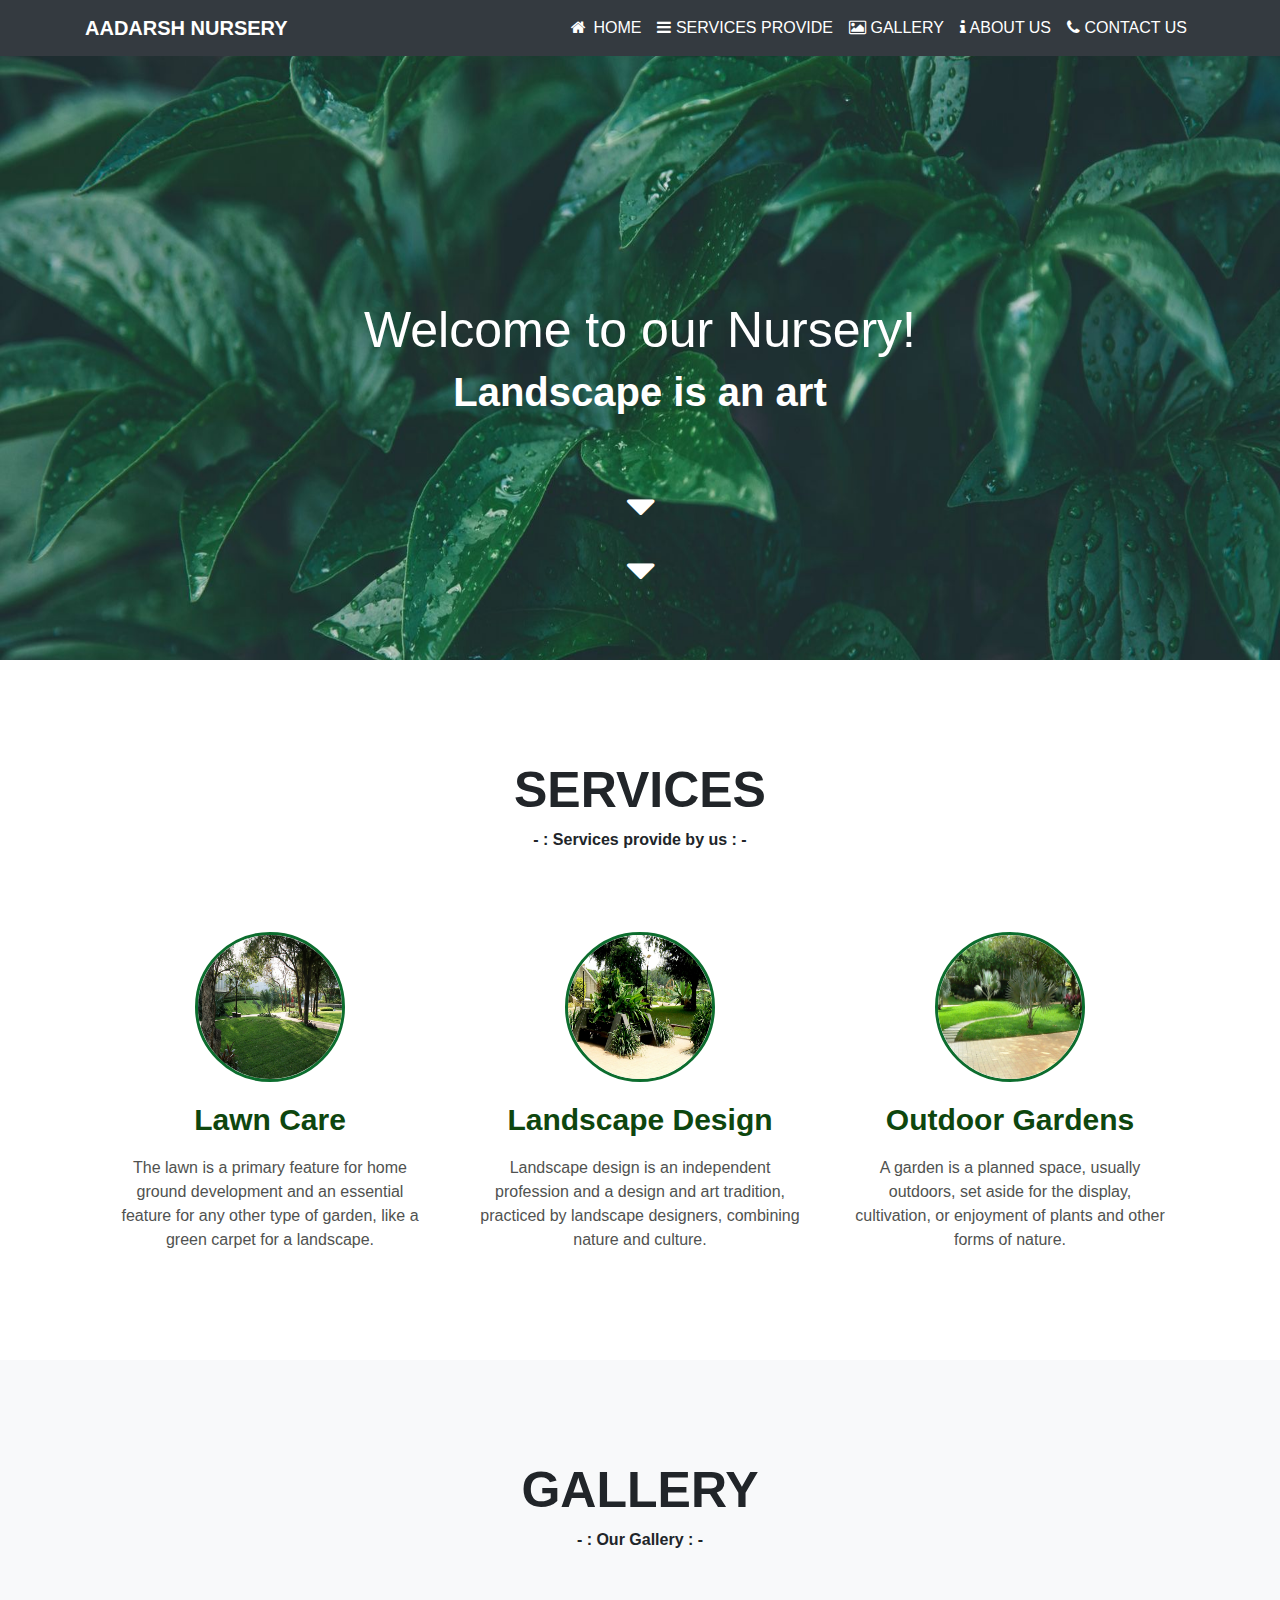
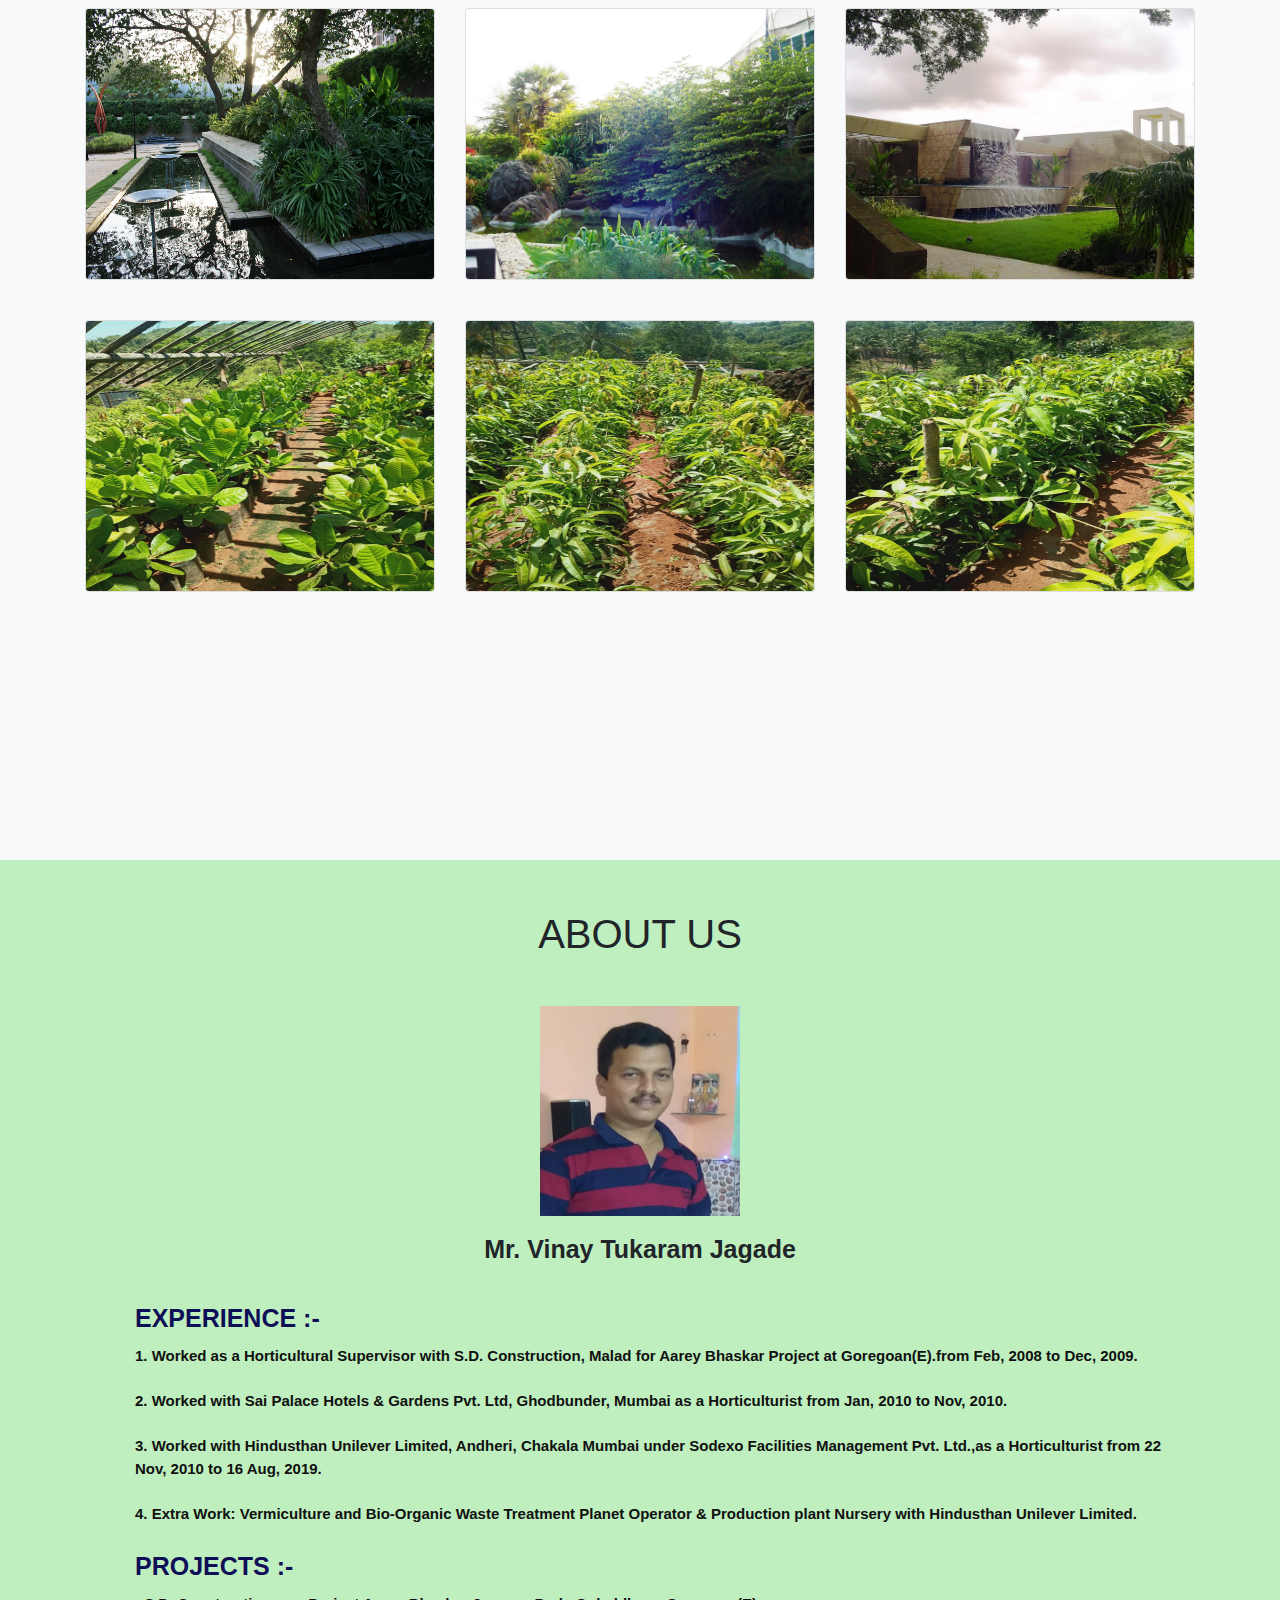
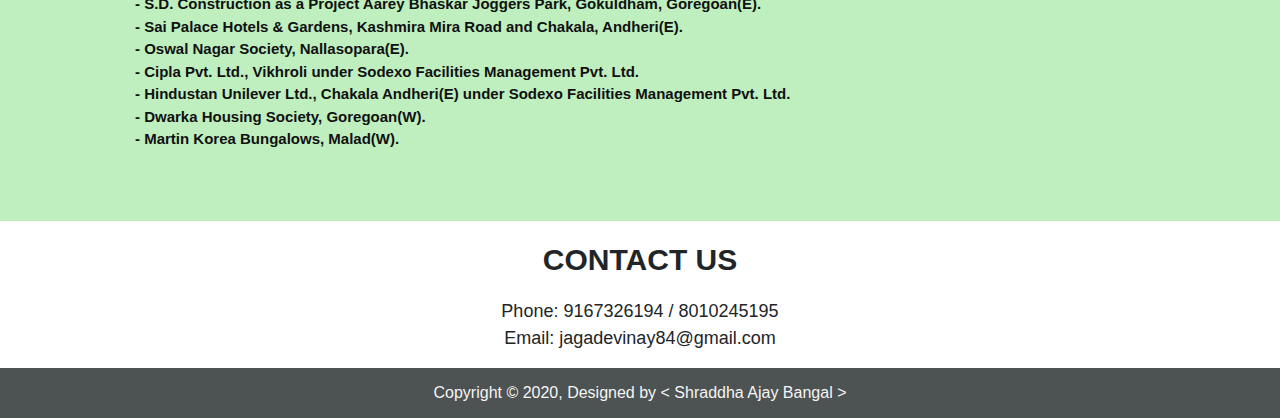
==== index.html @ a388331f "Nursery Website" ====
<!DOCTYPE html>
<html>
    <head>
        <title>Aadarsh Nursery</title>
        <link rel="stylesheet" href="index.css">
        <!-- Latest compiled and minified CSS -->
        <link rel="stylesheet" href="https://maxcdn.bootstrapcdn.com/bootstrap/4.5.2/css/bootstrap.min.css">

        <!-- jQuery library -->
        <script src="https://ajax.googleapis.com/ajax/libs/jquery/3.5.1/jquery.min.js"></script>

        <!-- Popper JS -->
        <script src="https://cdnjs.cloudflare.com/ajax/libs/popper.js/1.16.0/umd/popper.min.js"></script>

        <!-- Latest compiled JavaScript -->
        <script src="https://maxcdn.bootstrapcdn.com/bootstrap/4.5.2/js/bootstrap.min.js"></script>

        <link rel="stylesheet" href="https://cdnjs.cloudflare.com/ajax/libs/font-awesome/4.7.0/css/font-awesome.min.css">
        
        <meta name="viewport" content="width=device-width, initial-scale=1">
       
    </head>
    <body>
        <div class="bgimg">
        <nav class="navbar navbar-expand-md bg-dark navbar-dark fixed-top">
            <div class="container">
             <a href="" class="navbar-brand text-uppercase font-weight-bold">Aadarsh Nursery</a>
             <button class="navbar-toggler" type="button" data-toggle="collapse" data-target="#collapsenavbar">
                 <span class="navbar-toggler-icon">  </span>
             </button>
            <div class="collapse navbar-collapse text-center" id="collapsenavbar">
                <ul class=" navbar-nav ml-auto">
                    <li class="nav-item">
                        <a href="index.html" class="nav-link text-white"><i class="fa fa-home fa-fw"></i> HOME</a>
                    </li>
                    <li class="nav-item">
                        <a href="service.html" class="nav-link text-white"><i class="fa fa-bars"></i> SERVICES PROVIDE</a>
                    </li>
                    <li class="nav-item">
                        <a href="photo.html" class="nav-link text-white"><i class="fa fa-image"></i> GALLERY</a>
                    </li>
                    <li class="nav-item">
                        <a href="about.html" class="nav-link text-white"><i class="fa fa-info"></i> ABOUT US</a>
                    </li>
                    <li class="nav-item">
                        <a href="contact.html" class="nav-link text-white"><i class="fa fa-phone"></i> CONTACT US</a>
                    </li>
                </ul>
            </div>
             </button>
            </div>
        </nav>
    
        <div class="container text-center text-white headerset">
         <h2>Welcome to our Nursery!</h2>
         <h4>Landscape is an art</h4>    <br><br>     
         <p><i class="fa fa-sort-down" style="font-size:48px;color:rgb(255, 255, 255)"></i></p>
         <p><i class="fa fa-sort-down" style="font-size:48px;color:rgb(255, 255, 255)"></i></p>
        </div>

    </div>
    <section class="container ourservices text-center">
    <h1>SERVICES</h1>
    <p> <b>- : Services provide by us : -</b></p>
    
    <div class="row rowsetting">
        <div class="col-lg-4 col-md-4 col-sm-4 col-10 d-block m-auto">
            <div class="imgsetting d-block m-auto"><img src="photo 7.jpg" alt="Lawn Care" height="150px" width="170px">
            <h2>Lawn Care</h2>
            <p>The lawn is a primary feature
                for home ground development and
                an essential feature for any other
                type of garden, like a green
                carpet for a landscape.</p>
            </div>
        </div>

        <div class="col-lg-4 col-md-4 col-sm-4 col-10 d-block m-auto">
            <div class="imgsetting d-block m-auto"><img src="photo 3.jpg" alt="Landscape Design" height="150px" width="170px">
            <h2>Landscape Design</h2>
            <p>Landscape design is an independent
                profession and a design and art tradition,
                practiced by landscape designers,
                combining nature and culture.</p>
            </div>
        </div>

        <div class="col-lg-4 col-md-4 col-sm-4 col-10 d-block m-auto">
            <div class="imgsetting d-block m-auto"><img src="photo 6.jpg" alt=" Outdoor Gardens" height="150px" width="170px">
            <h2> Outdoor Gardens</h2>
            <p>A garden is a planned space, usually
                outdoors, set aside for the display,
                cultivation, or enjoyment of plants and
                other forms of nature.</p>
            </div>
        </div>
    </div> 
    </section>
   <!-- /// PORTFOLIO ///-->

   <section class="portfolio bg-light text-center">
    <div class="container">
        <h1>GALLERY</h1>
        <p><b>- : Our Gallery : -</b></p>
        <div  class="row">
            <div  class="col-lg-4 col-md-4 col-sm-12 col-10 d-block m-auto">
                <div class="card">
                    <img src="photo 2.jpg"  class="card-img img-fluid">
                </div>
            </div>

            <div  class="col-lg-4 col-md-4 col-sm-12 col-10 d-block m-auto">
                <div class="card">
                    <img src="photo 9.jpg"  class="card-img img-fluid">
                </div>
            </div>

            <div  class="col-lg-4 col-md-4 col-sm-12 col-10 d-block m-auto">
                <div class="card">
                    <img src="photo 8.jpg"  class="card-img img-fluid">
                </div>
            </div>
        </div>

        <div  class="row">
            <div  class="col-lg-4 col-md-4 col-sm-12 col-10 d-block m-auto">
                <div class="card">
                    <img src="pic 4.jpg"  class="card-img img-fluid">
                </div>
            </div>

            <div  class="col-lg-4 col-md-4 col-sm-12 col-10 d-block m-auto">
                <div class="card">
                    <img src="pic 9.jpg"  class="card-img img-fluid">
                </div>
            </div>

            <div  class="col-lg-4 col-md-4 col-sm-12 col-10 d-block m-auto">
                <div class="card">
                    <img src="pic 6.jpg"  class="card-img img-fluid">
                </div>
            </div>
        </div>

    </div>
   </section>

<section class="ourtem">
<div class="container text-center">
    <h1>ABOUT US</h1>
    <img src="myphoto.jpg" height="250px" width="200px">
    <p>Mr. Vinay Tukaram Jagade</p>
    <p id="p1"><label>EXPERIENCE :-</label> <br>

        1. Worked as a Horticultural Supervisor with S.D. Construction, Malad for Aarey Bhaskar Project at Goregoan(E).from Feb, 2008 to Dec, 2009.
        <br> <br> 2. Worked with Sai Palace Hotels & Gardens Pvt. Ltd, Ghodbunder, Mumbai as a Horticulturist from Jan, 2010 to Nov, 2010.
        <br> <br>3. Worked with Hindusthan Unilever Limited, Andheri, Chakala Mumbai under Sodexo Facilities Management Pvt. Ltd.,as a Horticulturist from 22 Nov, 2010 to 16 Aug, 2019.
        <br> <br>4. Extra Work: Vermiculture and Bio-Organic Waste Treatment Planet Operator & Production plant Nursery with Hindusthan Unilever Limited.<br><br>
        
        <label>PROJECTS :-</label><br>
        
        - S.D. Construction as a Project Aarey Bhaskar Joggers Park, Gokuldham, Goregoan(E).<br>
        - Sai Palace Hotels & Gardens, Kashmira Mira Road and Chakala, Andheri(E).<br>
        - Oswal Nagar Society, Nallasopara(E).<br>
        - Cipla Pvt. Ltd., Vikhroli under Sodexo Facilities Management Pvt. Ltd.<br>
        - Hindustan Unilever Ltd., Chakala Andheri(E) under Sodexo Facilities Management Pvt. Ltd.<br>
        - Dwarka Housing Society, Goregoan(W).<br>
        - Martin Korea Bungalows, Malad(W).</p>
</div>
</section>
<div class="ont">
<p id="p1">CONTACT US</p>
<p id="p2"> Phone:  9167326194 / 8010245195<br>
    Email: jagadevinay84@gmail.com</p>
</div>
<footer class="footer">
    <h6 class="text-center">Copyright &copy; 2020, Designed by < Shraddha Ajay Bangal ></h6>
</footer>
    </body>
</html>
---- index.css ----
.bgimg
{
    background-image: url('bgimg.jpg');
    background-size: 100% 100%;
    background-attachment: fixed;
    width: 100%;
    height: 660px;
}
.headerset
{
    padding-top: 300px;
    box-sizing: border-box;
}
.headerset h2
{
 font-size: 50px;
}
.headerset h4
{
    font-size: 40px;
    font-weight: bold;
}
.btn 
{
    margin-top: 40px;
}
.headerset button
{
    border: 1px solid whitesmoke;
}
.ourservices
{
    padding: 100px 0px 60px;
    height: 700px;
}
.ourservices h1
{
    font-size: 50px;
    font-weight: bold;
}
.rowsetting
{
    margin: 80px 0px !important;

}
.imgsetting img
{
    border-radius: 50%;
    height: 150px;
    width: 150px;
    border: 3px solid rgb(12, 109, 46);
}
.rowsetting h2
{
    margin-top: 20px;
    font-weight: bold;
    font-size: 30px;
    color:rgb(14, 70, 14) ;
}
.rowsetting p
{
    padding: 10px;
    color:rgb(80, 82, 80);
}

.portfolio
{
    height: 1100px;
    width: 100%;
    padding: 100px 0px 50px;
}
.portfolio h1
{
    font-size: 50px;
    font-weight: bold;
}
.card
{
    margin-top: 40px;
}
.card img 
{
    height: 270px;
    width: 350px;
}
.ourtem p
{
    font-size: 25px;
    font-weight: bold;
    padding-top: 15px;
}
.ourtem img
{
    padding-top:40px; 
}
.ourtem label
{
    font-size: 25px;
    font-weight: bold;
    color:rgb(14, 14, 87) ;
}
.ourtem #p1
{
    font-size: 15px;
    text-align: left;
    padding-left: 50px;
    padding-bottom: 70px;
    color:rgb(16, 17, 16) ;
    font-family: 'Lucida Sans', 'Lucida Sans Regular', 'Lucida Grande', 'Lucida Sans Unicode', Geneva, Verdana, sans-serif;
}
.ourtem
{
    background-color: rgba(180, 236, 180, 0.855);
    padding-top: 50px;
}
.footer
{
    height: 50px;
    background-color: rgb(77, 82, 82);
    color:whitesmoke;
}
.footer h6
{
line-height: 50px;
}
.ont #p1{
font-size: 30px;
font-weight: bold;
text-align: center;
}
.ont #p2{
    font-size: 18px;
    text-align: center;
    }
/*responsive*/

@media(min-width:1000px){
    
}

@media(min-width:700px) and (max-width:1000px)
{
    

    
}
@media(min-width:500px) and (max-width:800px)
{
    .headerset h2
    {
     font-size: 35px;
    }
    .headerset h4
    {
        font-size: 25px;
        font-weight: bold;
    }
    
.ourservices
{
    height: 1500px;
    padding-top: 30px;
    background-color: rgb(186, 240, 180);
}

.imgsetting img
{
    border-radius: 50%;
    height: 150px;
    width: 150px;
    border: 3px solid rgb(12, 109, 46);
}

.portfolio
{
    height: 2200px;
}
.card img 
{
    height: 270px;
    width: 600px;
}
}


@media(max-width:500px)
{ 
 
.headerset h2
{
 font-size: 30px;
}
.headerset h4
{
    font-size: 22px;
    font-weight: bold;
}

.ourservices
{
    height: 1300px;
    padding-top: 30px;
    background-color: rgb(186, 240, 180);
}
.portfolio
{
    height: 2200px;
}
.card img 
{
    height: 270px;
    width: 380px;
}

.ourtem #p1
{
    font-family:'Segoe UI', Tahoma, Geneva, Verdana, sans-serif;
    font-size: 15px;
    text-align: left;
    padding-left: 50px;
    padding-bottom: 70px;
    color:rgb(16, 17, 16) ;
    font-family: 'Lucida Sans', 'Lucida Sans Regular', 'Lucida Grande', 'Lucida Sans Unicode', Geneva, Verdana, sans-serif;
}

}
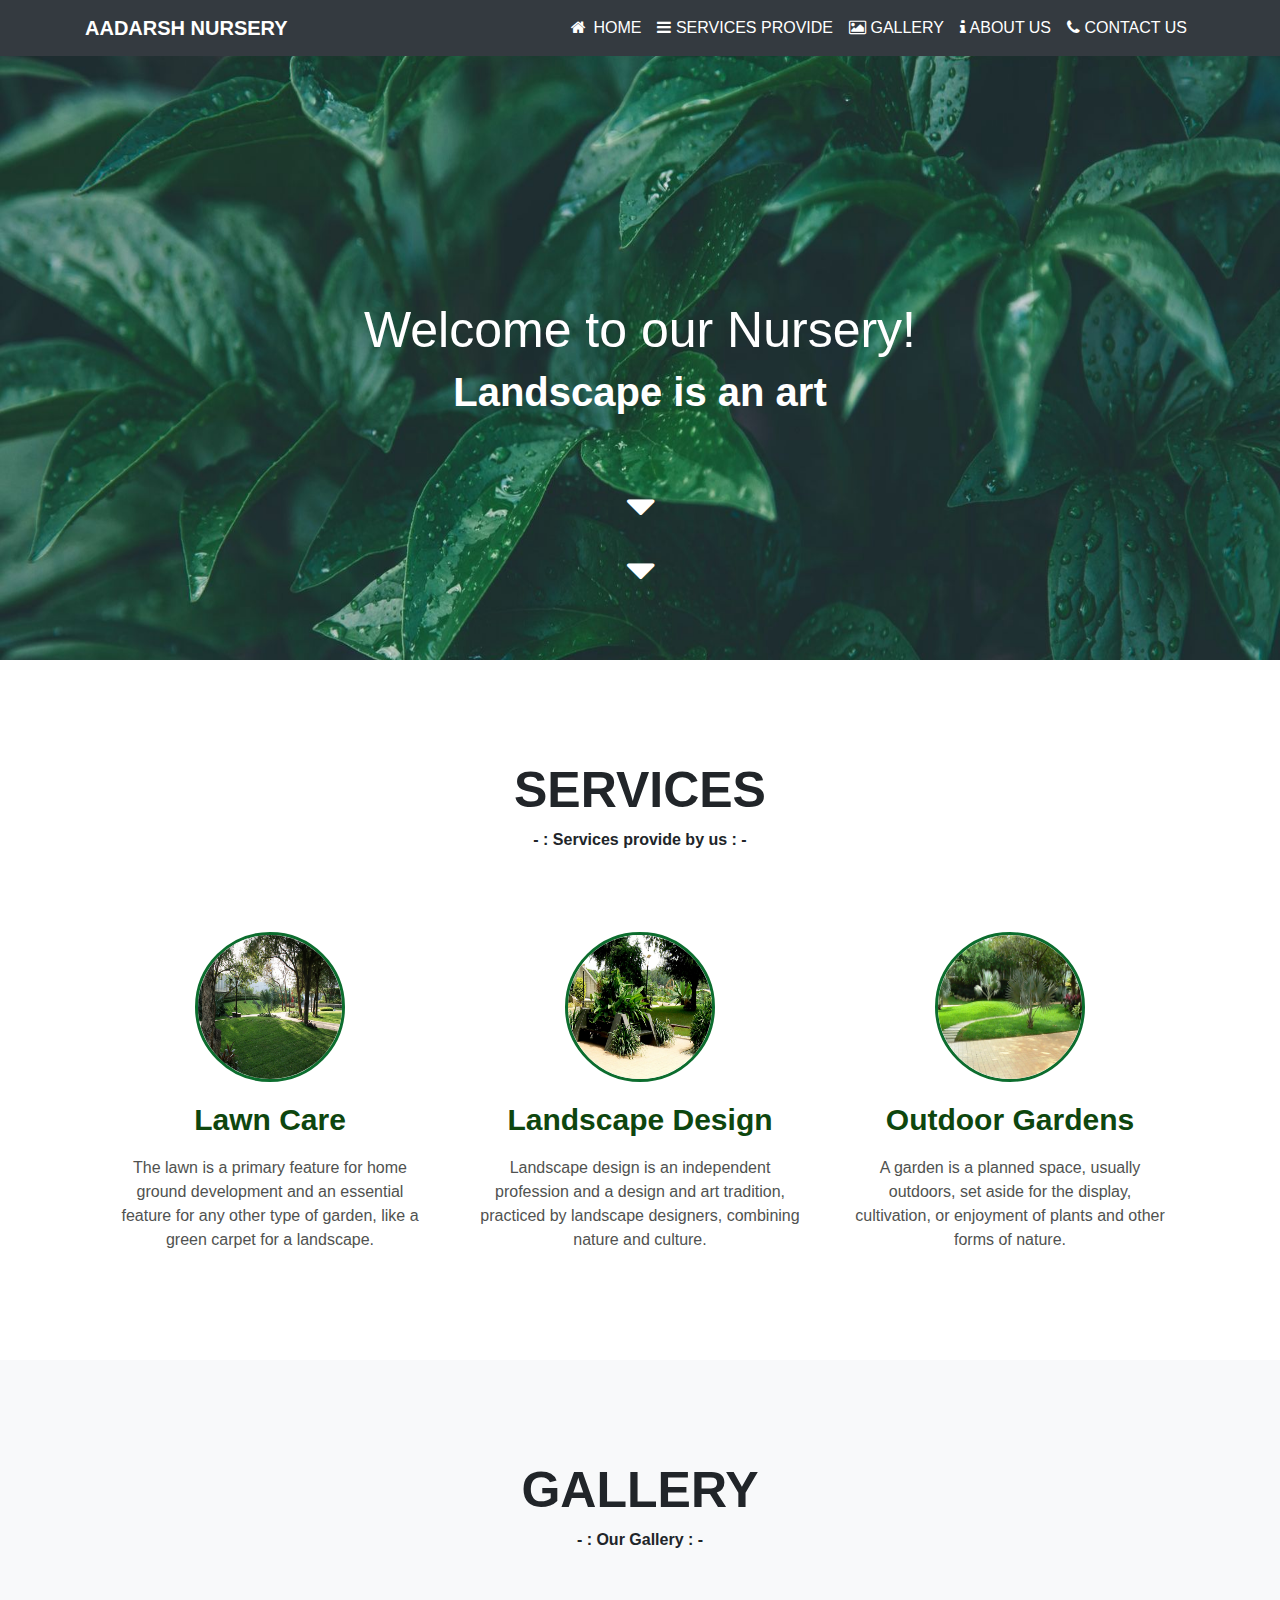
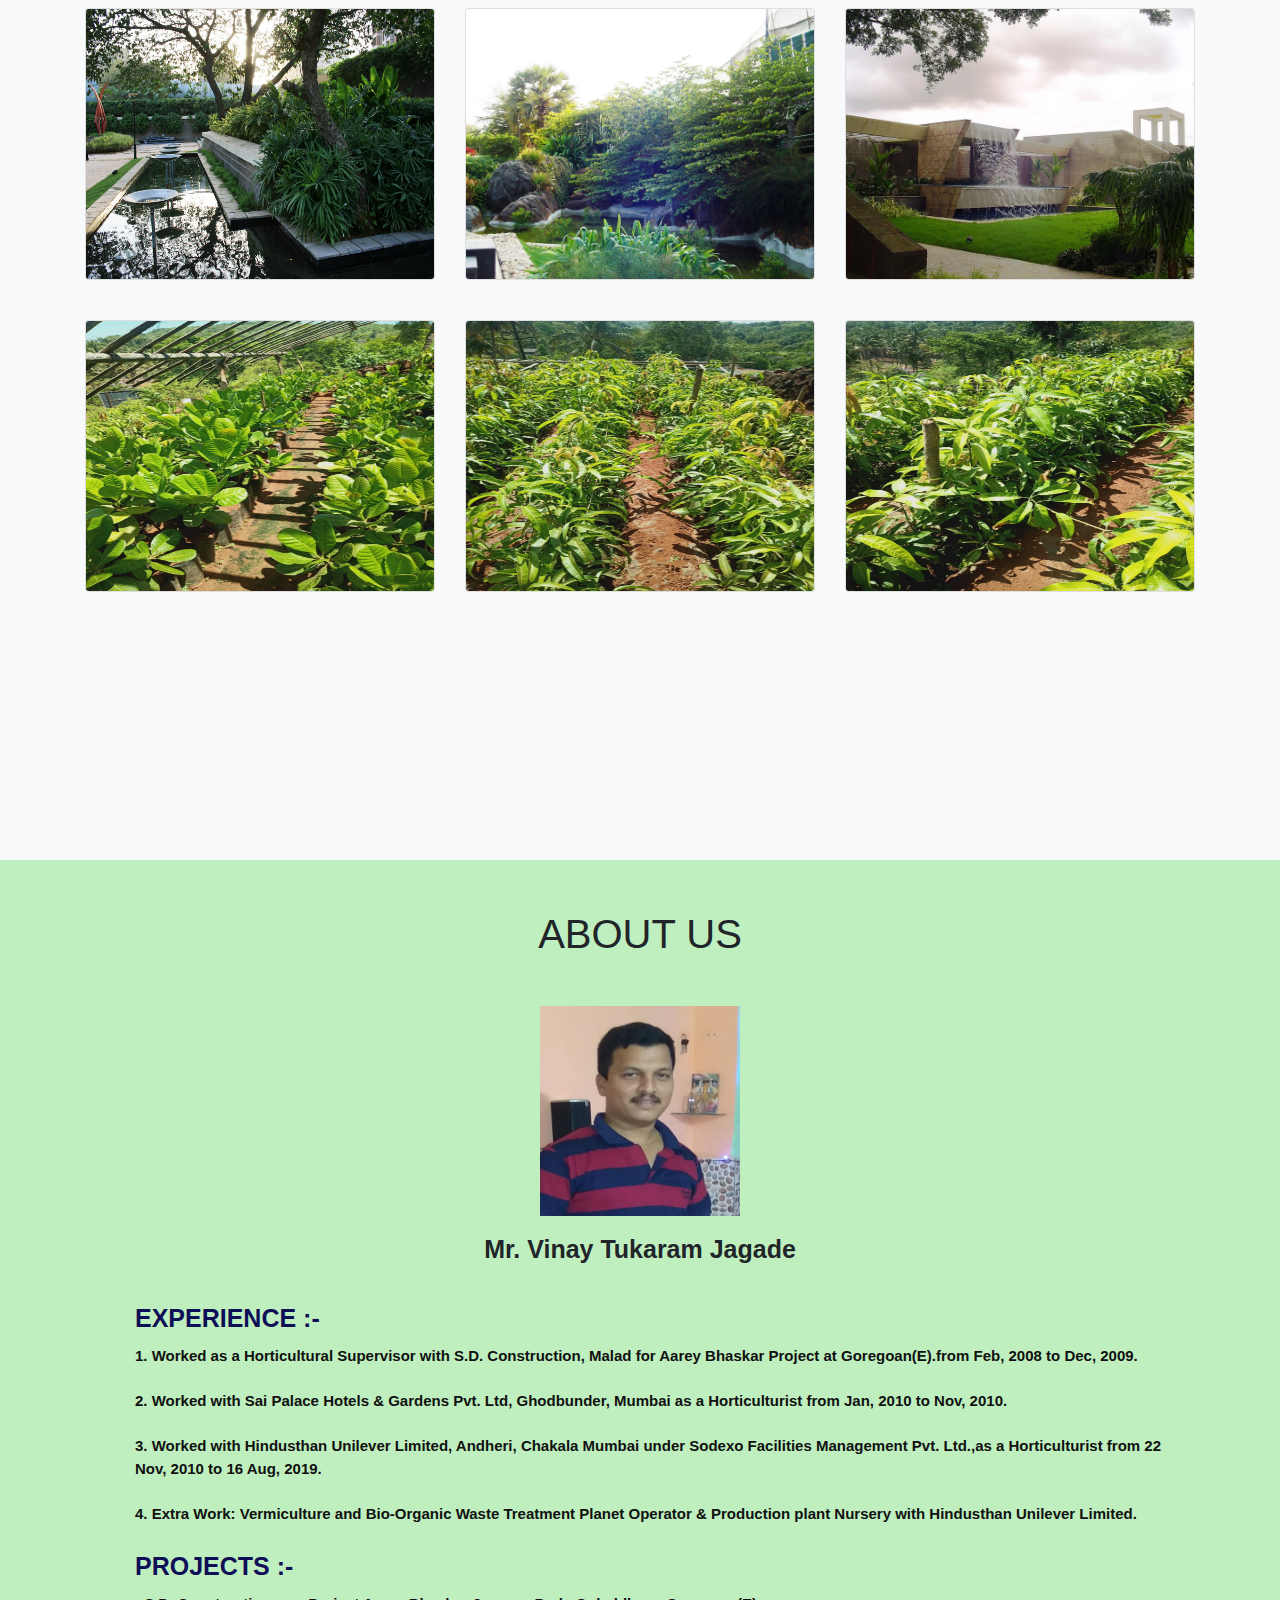
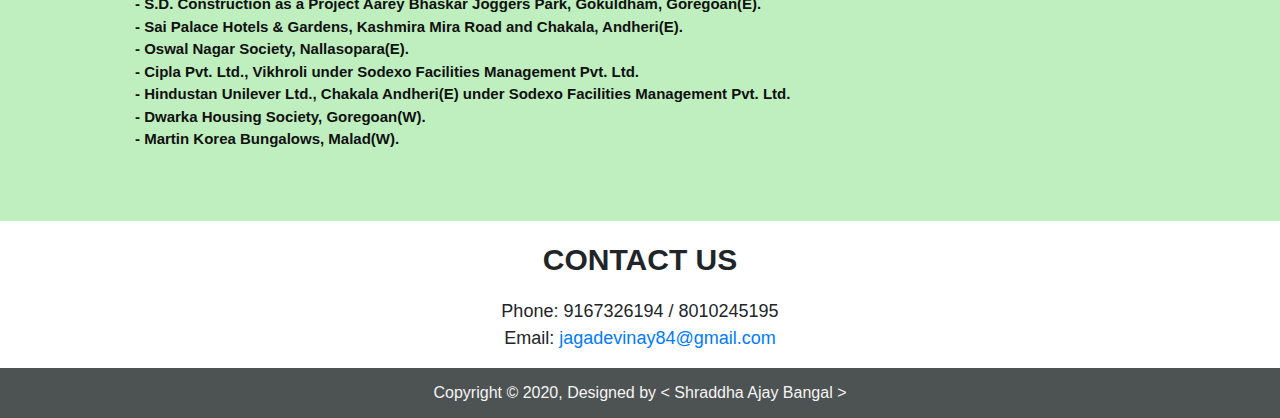
==== commit bdefba0d: "commit" ====
--- a/index.html
+++ b/index.html
@@ -171,7 +171,7 @@
 <div class="ont">
 <p id="p1">CONTACT US</p>
 <p id="p2"> Phone:  9167326194 / 8010245195<br>
-    Email: jagadevinay84@gmail.com</p>
+    Email: <a href="mailto:jagadevinay84@gmail.com">jagadevinay84@gmail.com</a></p>
 </div>
 <footer class="footer">
     <h6 class="text-center">Copyright &copy; 2020, Designed by < Shraddha Ajay Bangal ></h6>
